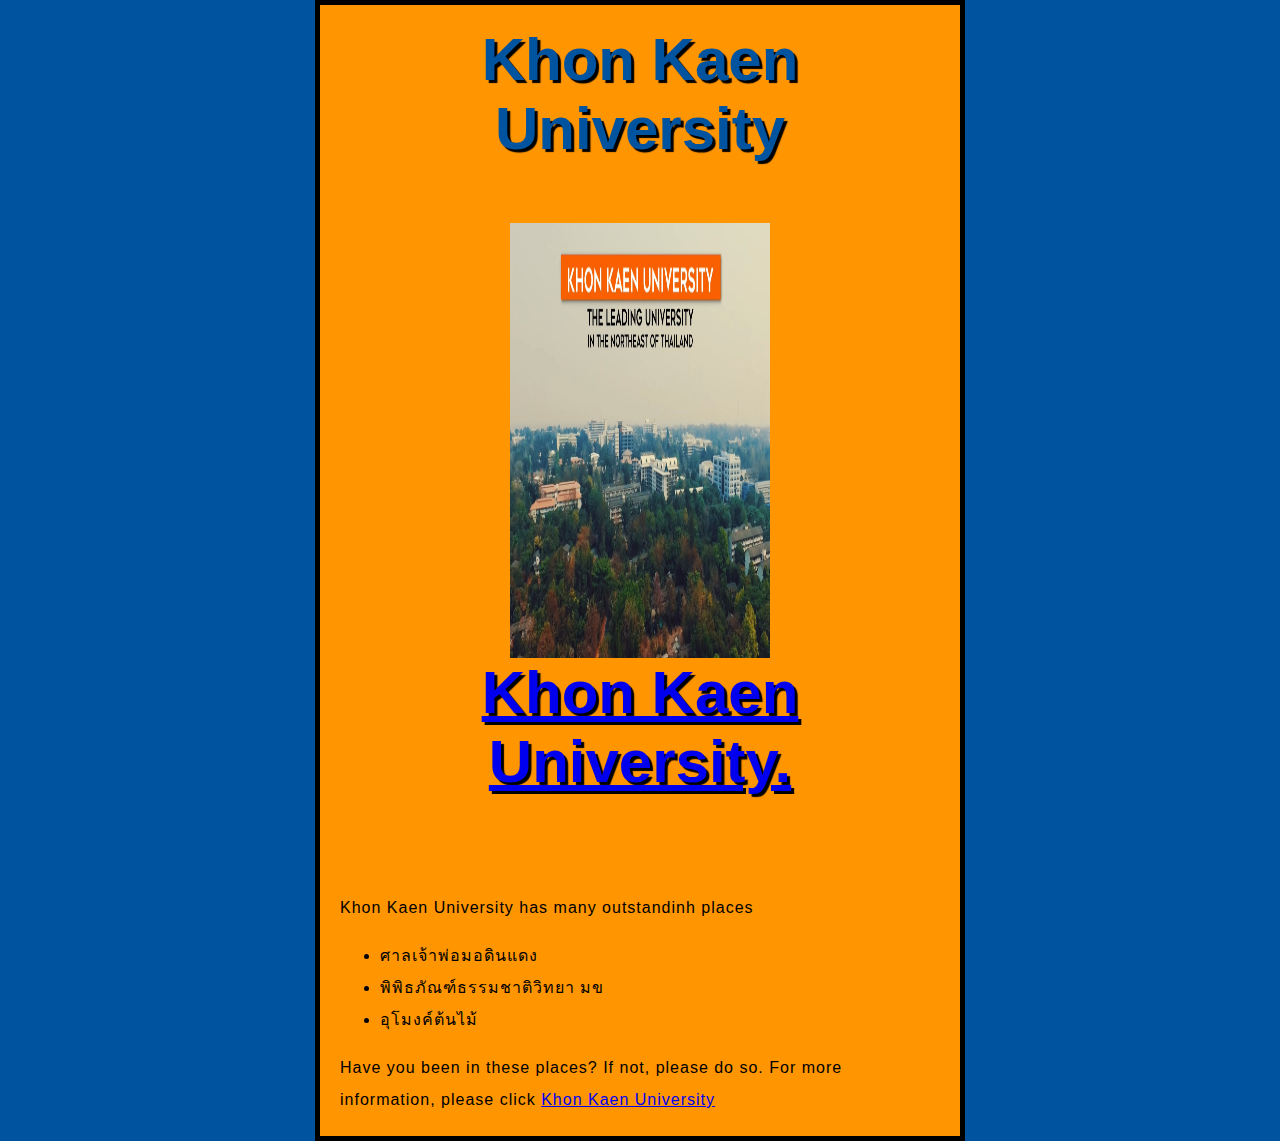
==== index.html @ 4b80426a "Update index.html" ====
<html>
	<head>
		<meta charset="utf-8">
		<title>My test page</title>
		<link href="styles/styleindex1.css" rel="stylesheet" type="text/css">
	</head>
	<body>
		<h1>Khon Kaen University
			<figure>
			<img src="images/kku.jpg" width="50%" height="50%" alt="My test imges="><br>
				 <figcaption><a href="http://www.kku.ac.th">Khon Kaen University.</a></figcaption>
			</figure>
		</h1>
		
		<p>Khon Kaen University has many outstandinh places</p>


	<ul>
		<li>ศาลเจ้าพ่อมอดินแดง</li>
		<li>พิพิธภัณฑ์ธรรมชาติวิทยา มข</li>
		<li>อุโมงค์ต้นไม้</li>
        
	</ul>
	<p>Have you been in these places? If not, please do so. For more information, please click
        <a href="http://www.kku.ac.th">Khon Kaen University</a></p>
	</body>
</html>
---- styles/styleindex1.css ----
html{
    font-size: 10px; 
    font-family: 'Open Sans', sans-serif;
    background-color: #00539F;
}

h1{
    margin: 0;
    padding: 20px 0;
    color: #00539F;
    text-shadow: 3px 3px 1px black;
    font-size: 60px;
    text-align: center;
}
p, li {
    font-size: 16px;
    line-height: 2;
    letter-spacing: 1px;
}
body {
    width: 600px;
    margin: 0 auto;
    background-color: #ff9500;
    padding: 0 20px 20px 20px;
    border: 5px solid black;
}
img{
    margin: 0 auto;
}
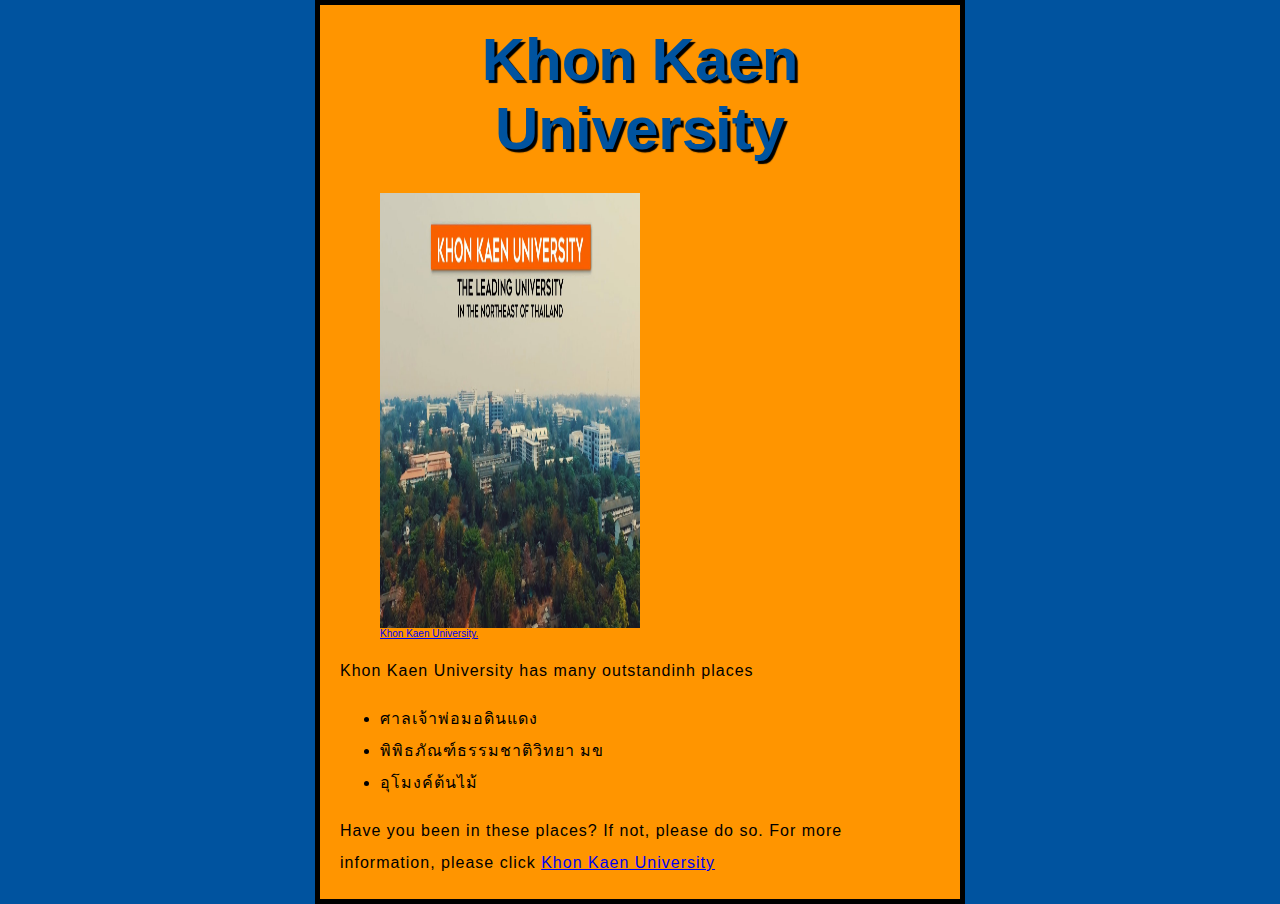
==== commit 982077ae: "Update index.html" ====
--- a/index.html
+++ b/index.html
@@ -5,12 +5,12 @@
 		<link href="styles/styleindex1.css" rel="stylesheet" type="text/css">
 	</head>
 	<body>
-		<h1>Khon Kaen University
+		<h1>Khon Kaen University</h1>
 			<figure>
-			<img src="images/kku.jpg" width="50%" height="50%" alt="My test imges="><br>
-				 <figcaption><a href="http://www.kku.ac.th">Khon Kaen University.</a></figcaption>
+			<img src="images/kku.jpg" width="50%" height="50%" alt="My test imges=">
+		 	<figcaption><a href="http://www.kku.ac.th">Khon Kaen University.</a></figcaption>
 			</figure>
-		</h1>
+		
 		
 		<p>Khon Kaen University has many outstandinh places</p>
 
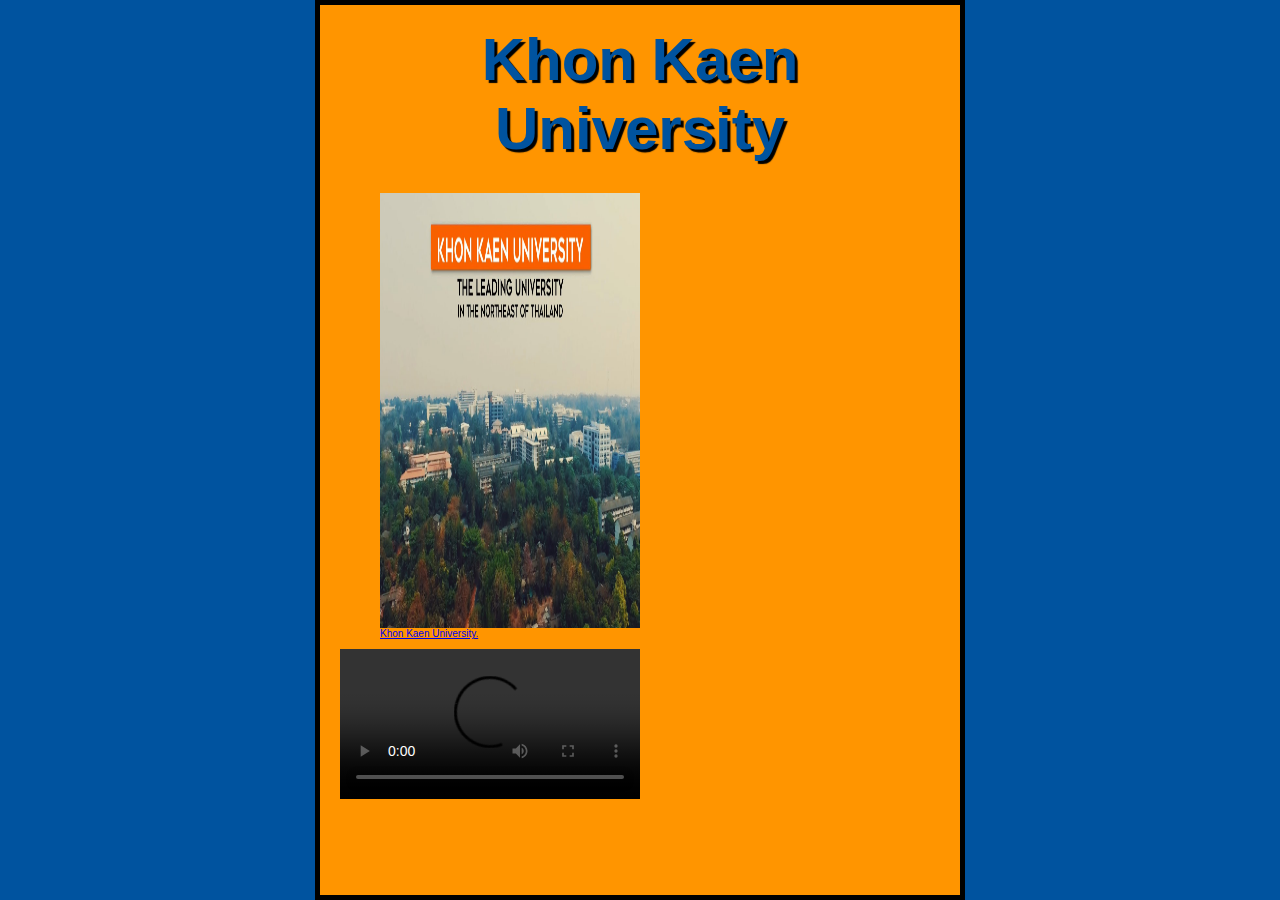
==== commit 0fe01265: "Update index.html" ====
--- a/index.html
+++ b/index.html
@@ -6,10 +6,13 @@
 	</head>
 	<body>
 		<h1>Khon Kaen University</h1>
-			<figure>
-			<img src="images/kku.jpg" width="50%" height="50%" alt="My test imges=">
+			
+		<figure>
+			<p1><img src="images/kku.jpg" width="50%" height="50%" alt="My test imges="></p1>
 		 	<figcaption><a href="http://www.kku.ac.th">Khon Kaen University.</a></figcaption>
 			</figure>
+		
+		<video src="https://www.youtube.com/watch?v=mAnBTZNmnS8" controls>
 		
 		
 		<p>Khon Kaen University has many outstandinh places</p>
--- a/styles/styleindex1.css
+++ b/styles/styleindex1.css
@@ -25,5 +25,9 @@
     border: 5px solid black;
 }
 img{
+    
     margin: 0 auto;
-}+}
+p1{
+     text-align: center;
+}
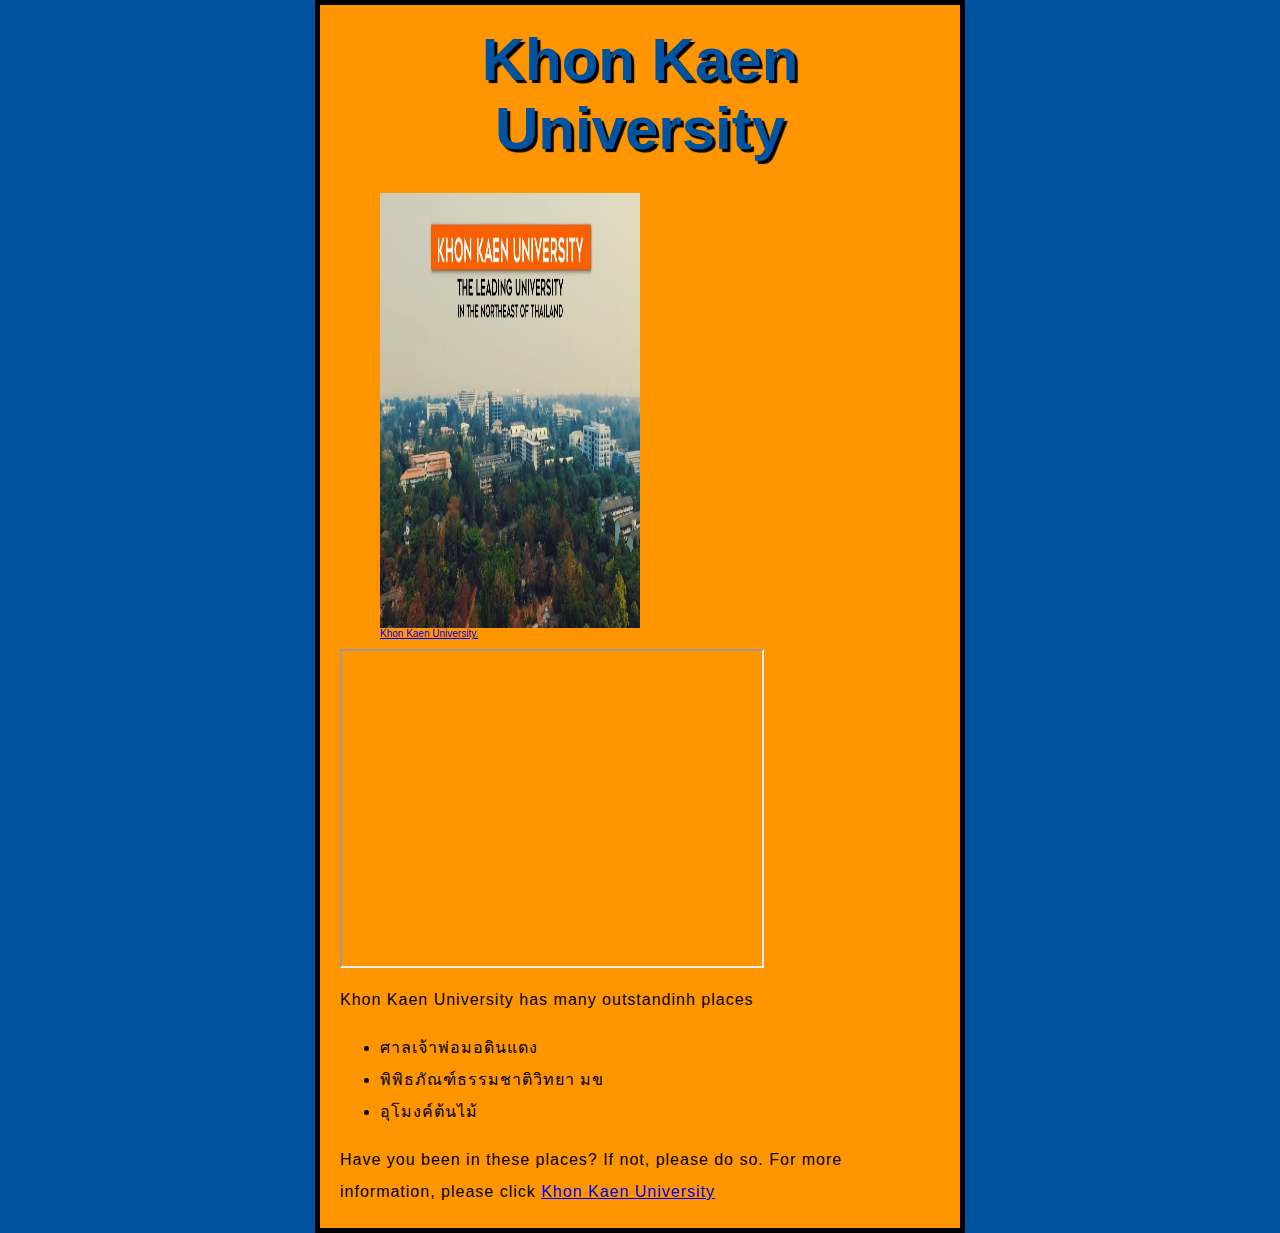
==== commit a6200ae1: "Update index.html" ====
--- a/index.html
+++ b/index.html
@@ -12,7 +12,9 @@
 		 	<figcaption><a href="http://www.kku.ac.th">Khon Kaen University.</a></figcaption>
 			</figure>
 		
-		<video src="https://www.youtube.com/watch?v=mAnBTZNmnS8" controls>
+		<iframe width="420" height="315"
+src="https://www.youtube.com/embed/tgbNymZ7vqY">
+</iframe>
 		
 		
 		<p>Khon Kaen University has many outstandinh places</p>
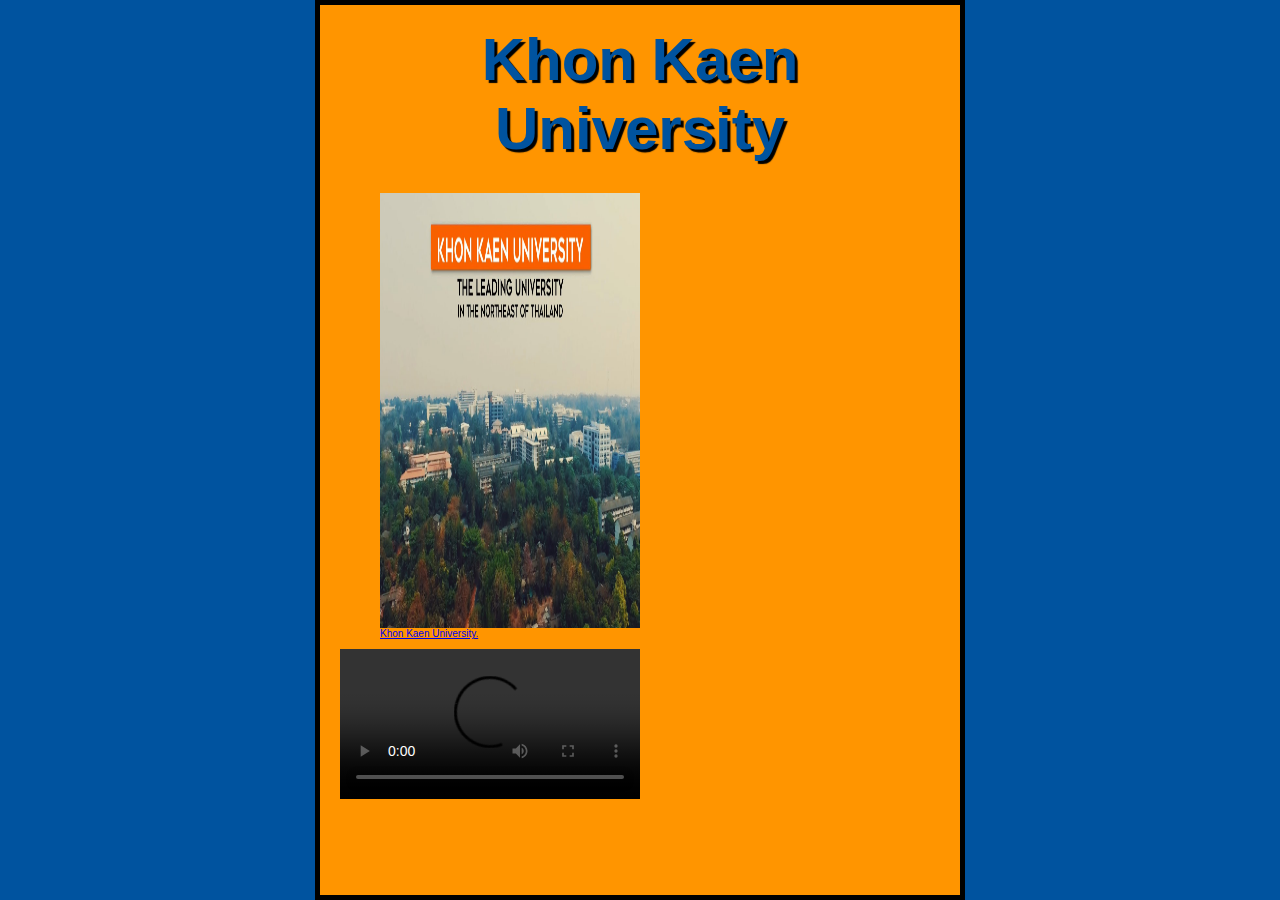
==== commit 782a406b: "Update index.html" ====
--- a/index.html
+++ b/index.html
@@ -12,9 +12,7 @@
 		 	<figcaption><a href="http://www.kku.ac.th">Khon Kaen University.</a></figcaption>
 			</figure>
 		
-		<iframe width="420" height="315"
-src="https://www.youtube.com/embed/tgbNymZ7vqY">
-</iframe>
+		<video src="Pexels Videos 1322893.mp4" controls>
 		
 		
 		<p>Khon Kaen University has many outstandinh places</p>
